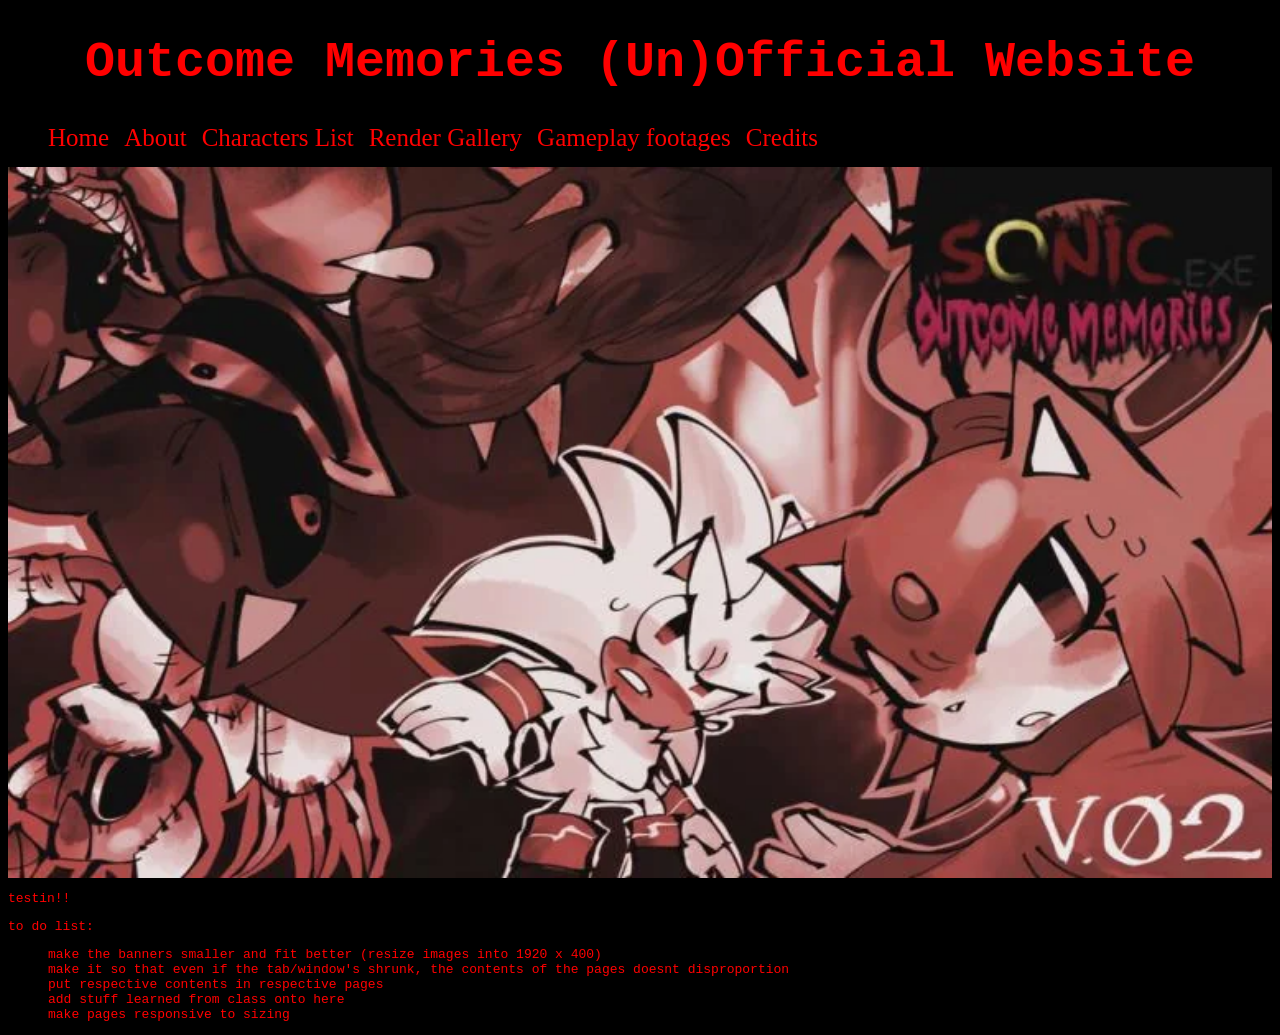
==== index.html @ 3e9cbbd2 "Add files via upload" ====
<!DOCTYPE html>
<html lang="en">
<head>
    <meta charset="UTF-8">
    <link rel="stylesheet" href="style.css">
    <title>Outcome Memories (Un)Official Website</title>
    <link rel="icon" href="0.2icon3.jpeg" type="image/jpeg">
</head>
<body>
    <!--nav will include links to all of the different webpages-->
    <header>
        <h1>Outcome Memories (Un)Official Website</h1>
    </header>
    <ul>
        <li>
            <nav>   
                <a href="index.html">Home</a>
                <a href="about.html">About</a>
                <a href="characters.html">Characters List</a>
                <a href="render_gallery.html">Render Gallery</a>
                <a href="gameplay_footage.html">Gameplay footages</a>
                <a href="credits.html">Credits</a>
            </nav>
        </li>
    </ul>

    <main>
        <img class="banner" src="ombanner.jpeg">
        <!--not too sure yet on what to add to the homepage other than the banner -->
        <p>testin!!</p>
        <p>to do list:</p>
        <ul>
            <li>make the banners smaller and fit better (resize images into 1920 x 400)</li>
            <li>make it so that even if the tab/window's shrunk, the contents of the pages doesnt disproportion</li>
            <li>put respective contents in respective pages</li>
            <li>add stuff learned from class onto here</li>
            <li>make pages responsive to sizing</li>
            
        </ul>
        
    </main>

</body>
</html>
---- style.css ----
:root{
    --bg-color: black;
    --text-color: red;
    --main-font: monospace;
}

html {
    background-color: var(--bg-color);
    font-family: var(--main-font);
    color: var(--text-color);
     
}
a {
    color: var(--text-color);
    text-decoration: none;
    font-family: 'Times New Roman', Times, serif

}

h1 {
    text-align: center;
    font-size: 50px
}

h2{
    text-align: center;
    font-size: 60px;
    height: auto;
}

nav {
    text-align: left;
    font-size: 25px;
}
ul{
    list-style-type: none;
}

.banner {
    width: 100%;
    height: auto;
    text-align: center;
    display: block;
}

.forabout {
    padding: 0px;
    margin:
}


ul #character {
    display: flex
    flex-direction: row;
    justify-content: space-between;
    flex-wrap: wrap;
}

/* need to make so title would be parallel to icon */
.icon {
    padding: 10px;
    border: solid 10px red;
}
.title{
    display: flex;
    flex-direction: column;
    align-items: center;
}

nav a:hover{
    color:brown;    
}
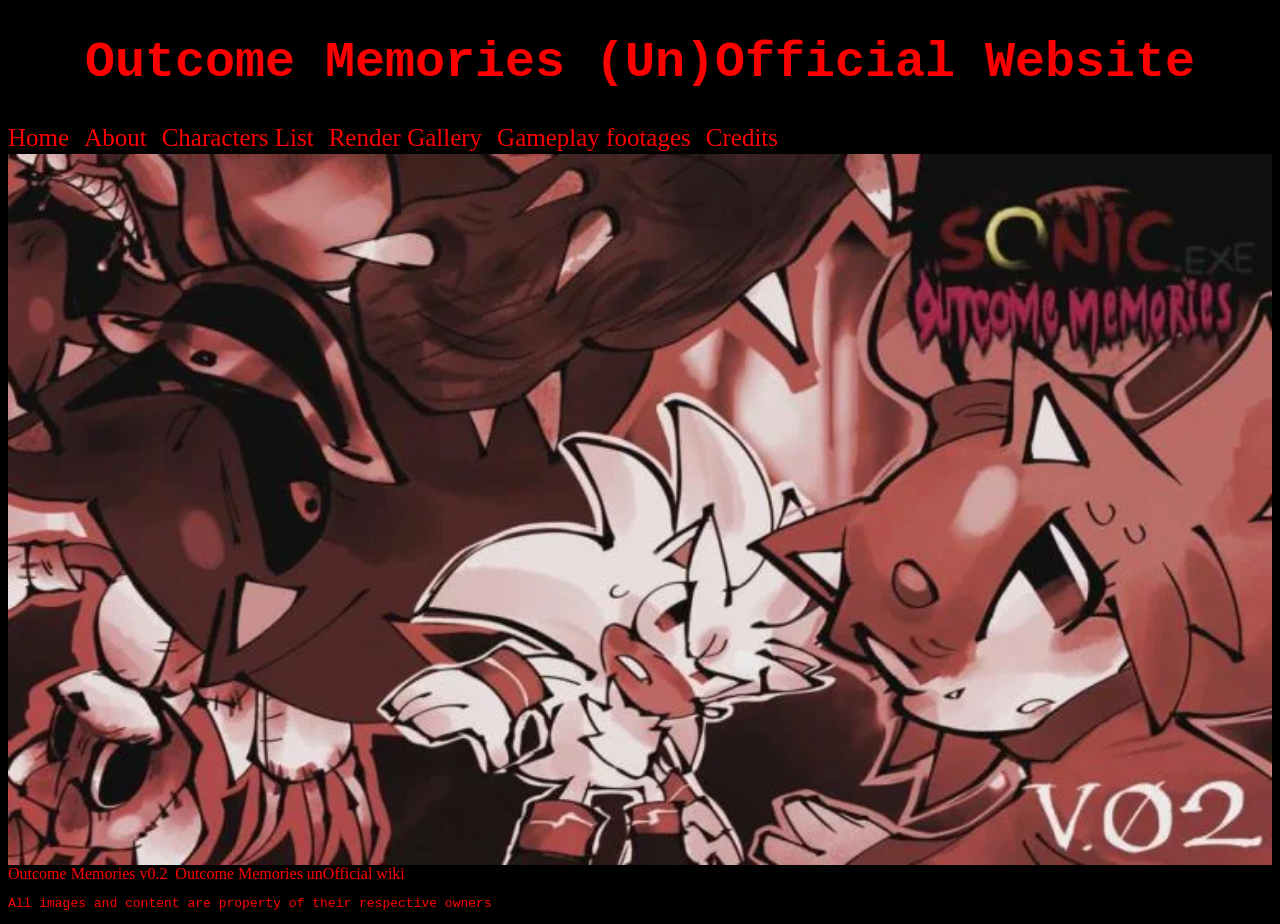
==== commit 509fe662: "Add files via upload" ====
--- a/index.html
+++ b/index.html
@@ -11,22 +11,21 @@
     <header>
         <h1>Outcome Memories (Un)Official Website</h1>
     </header>
-    <ul>
-        <li>
-            <nav>   
-                <a href="index.html">Home</a>
-                <a href="about.html">About</a>
-                <a href="characters.html">Characters List</a>
-                <a href="render_gallery.html">Render Gallery</a>
-                <a href="gameplay_footage.html">Gameplay footages</a>
-                <a href="credits.html">Credits</a>
-            </nav>
-        </li>
-    </ul>
+        <nav>   
+            <a href="index.html">Home</a>
+            <a href="about.html">About</a>
+            <a href="characters.html">Characters List</a>
+            <a href="render_gallery.html">Render Gallery</a>
+            <a href="gameplay_footage.html">Gameplay footages</a>
+            <a href="credits.html">Credits</a>
+        </nav>
 
     <main>
-        <img class="banner" src="ombanner.jpeg">
+
+
+        <img class="banner" src="ombanner.jpeg" alt="Outcome Memories banner">
         <!--not too sure yet on what to add to the homepage other than the banner -->
+        <!-- 
         <p>testin!!</p>
         <p>to do list:</p>
         <ul>
@@ -37,8 +36,13 @@
             <li>make pages responsive to sizing</li>
             
         </ul>
+        -->
         
     </main>
-
+    <footer>
+        <a href="https://www.roblox.com/games/14608970270/Outcome-Memories-v0-2">Outcome Memories v0.2</a>
+        <a href="https://outcome-memories.fandom.com/wiki/Outcome_Memories">Outcome Memories unOfficial wiki </a>
+        <p>All images and content are property of their respective owners</p>
+    </footer>
 </body>
 </html>
--- a/style.css
+++ b/style.css
@@ -43,14 +43,9 @@
     display: block;
 }
 
-.forabout {
-    padding: 0px;
-    margin:
-}
 
-
-ul #character {
-    display: flex
+#character {
+    display: flex;
     flex-direction: row;
     justify-content: space-between;
     flex-wrap: wrap;
@@ -68,5 +63,10 @@
 }
 
 nav a:hover{
-    color:brown;    
+    color:pink;    
+}
+
+
+footer a:hover{
+    color:pink;
 }
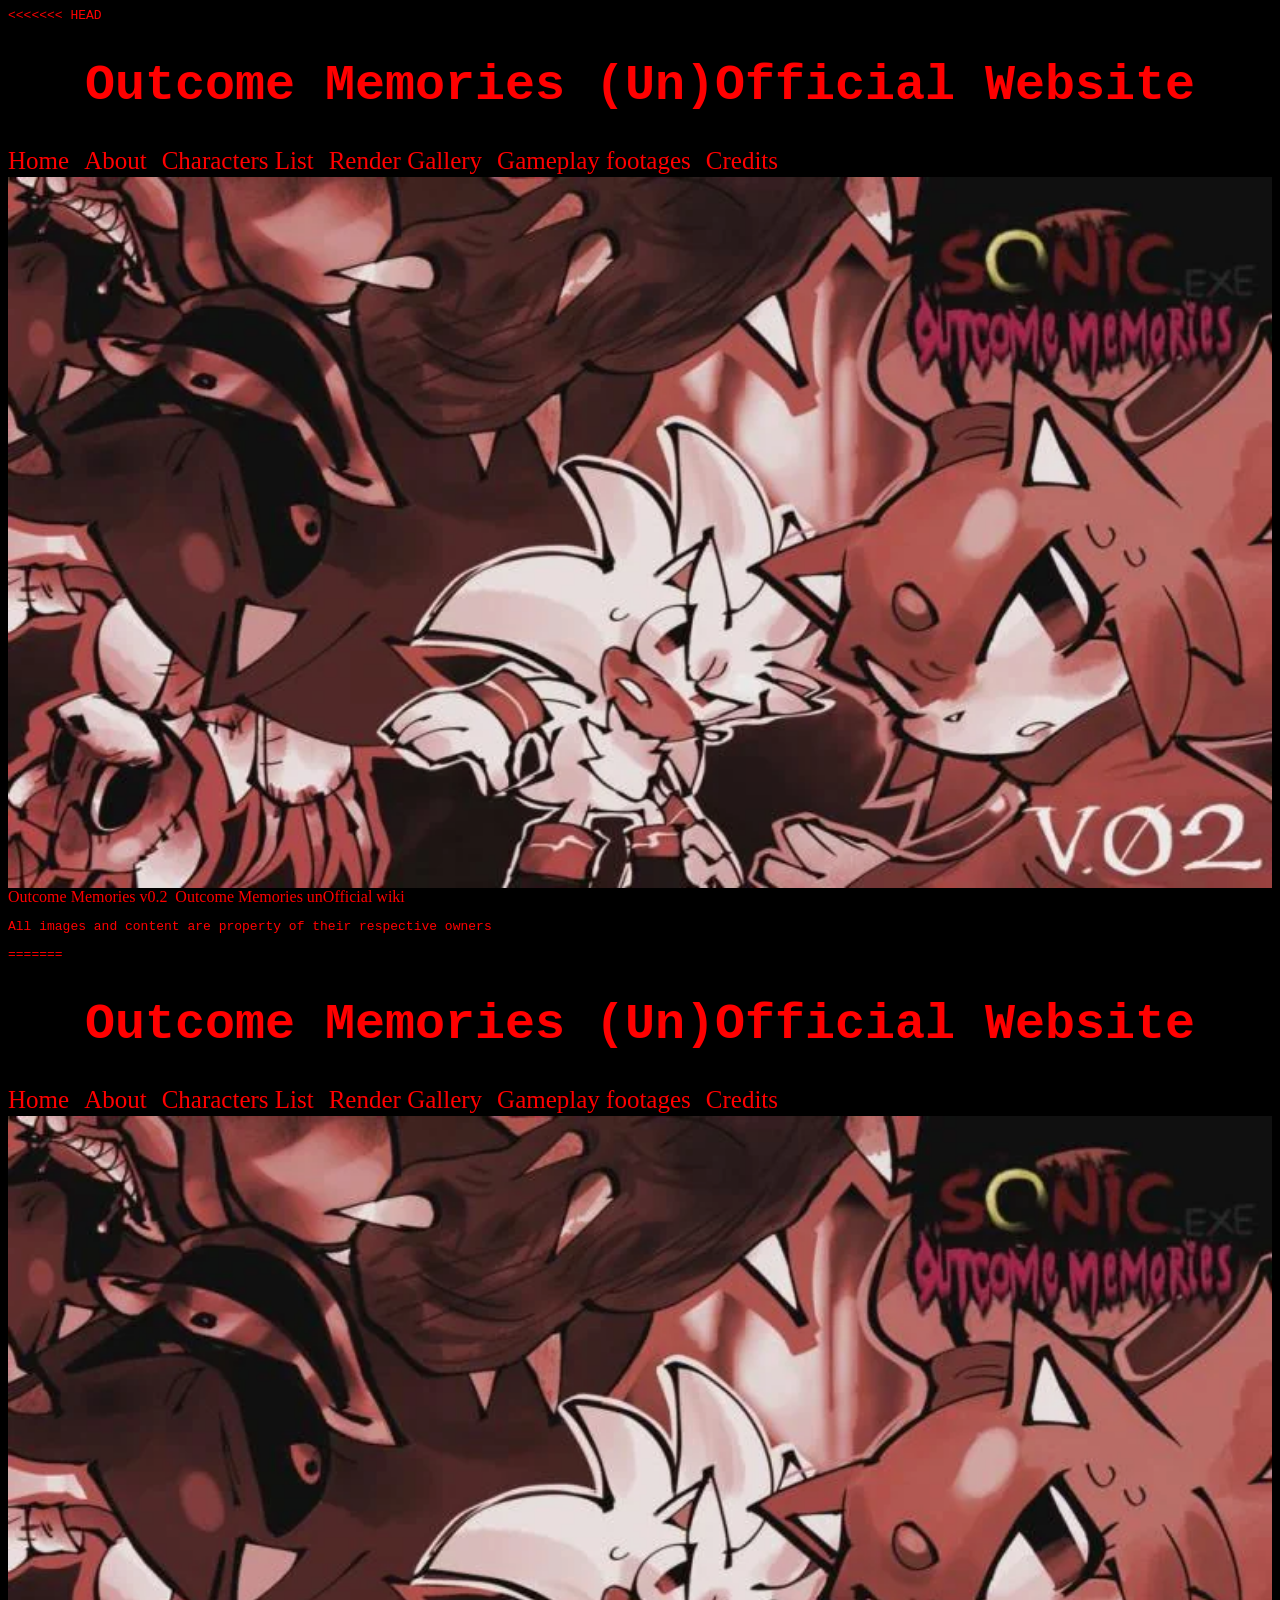
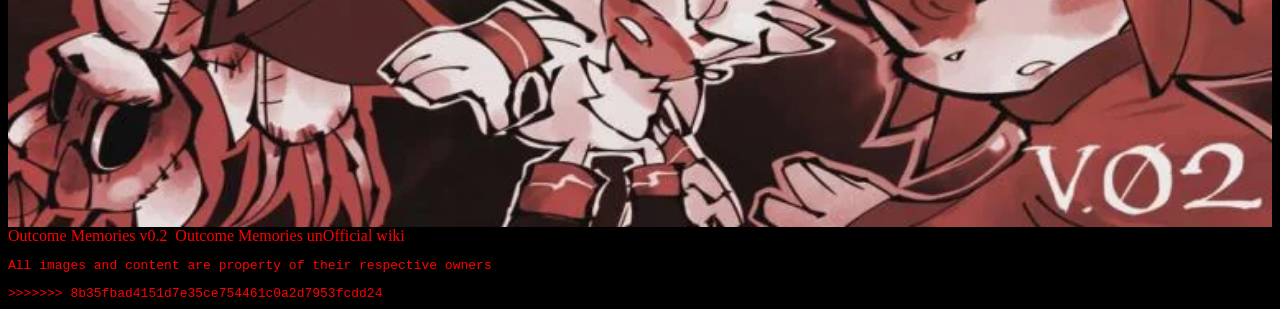
==== commit 6608926a: "Add files via upload" ====
--- a/index.html
+++ b/index.html
@@ -1,3 +1,53 @@
+<<<<<<< HEAD
+<!DOCTYPE html>
+<html lang="en">
+<head>
+    <meta charset="UTF-8">
+    <link rel="stylesheet" href="style.css">
+    <title>Outcome Memories (Un)Official Website</title>
+    <link rel="icon" href="0.2icon3.jpeg" type="image/jpeg">
+</head>
+<body>
+    <!--nav will include links to all of the different webpages-->
+    <header>
+        <h1>Outcome Memories (Un)Official Website</h1>
+    </header>
+        <nav>   
+            <a href="index.html">Home</a>
+            <a href="about.html">About</a>
+            <a href="characters.html">Characters List</a>
+            <a href="rendergallery.html">Render Gallery</a>
+            <a href="gameplayfootage.html">Gameplay footages</a>
+            <a href="credits.html">Credits</a>
+        </nav>
+
+    <main>
+
+
+        <img class="banner" src="ombanner.jpeg" alt="Outcome Memories banner">
+        <!--not too sure yet on what to add to the homepage other than the banner -->
+        <!-- 
+        <p>testin!!</p>
+        <p>to do list:</p>
+        <ul>
+            <li>make the banners smaller and fit better (resize images into 1920 x 400)</li>
+            <li>make it so that even if the tab/window's shrunk, the contents of the pages doesnt disproportion</li>
+            <li>put respective contents in respective pages</li>
+            <li>add stuff learned from class onto here</li>
+            <li>make pages responsive to sizing</li>
+            
+        </ul>
+        -->
+        
+    </main>
+    <footer>
+        <a href="https://www.roblox.com/games/14608970270/Outcome-Memories-v0-2">Outcome Memories v0.2</a>
+        <a href="https://outcome-memories.fandom.com/wiki/Outcome_Memories">Outcome Memories unOfficial wiki </a>
+        <p>All images and content are property of their respective owners</p>
+    </footer>
+</body>
+</html>
+=======
 <!DOCTYPE html>
 <html lang="en">
 <head>
@@ -46,3 +96,4 @@
     </footer>
 </body>
 </html>
+>>>>>>> 8b35fbad4151d7e35ce754461c0a2d7953fcdd24
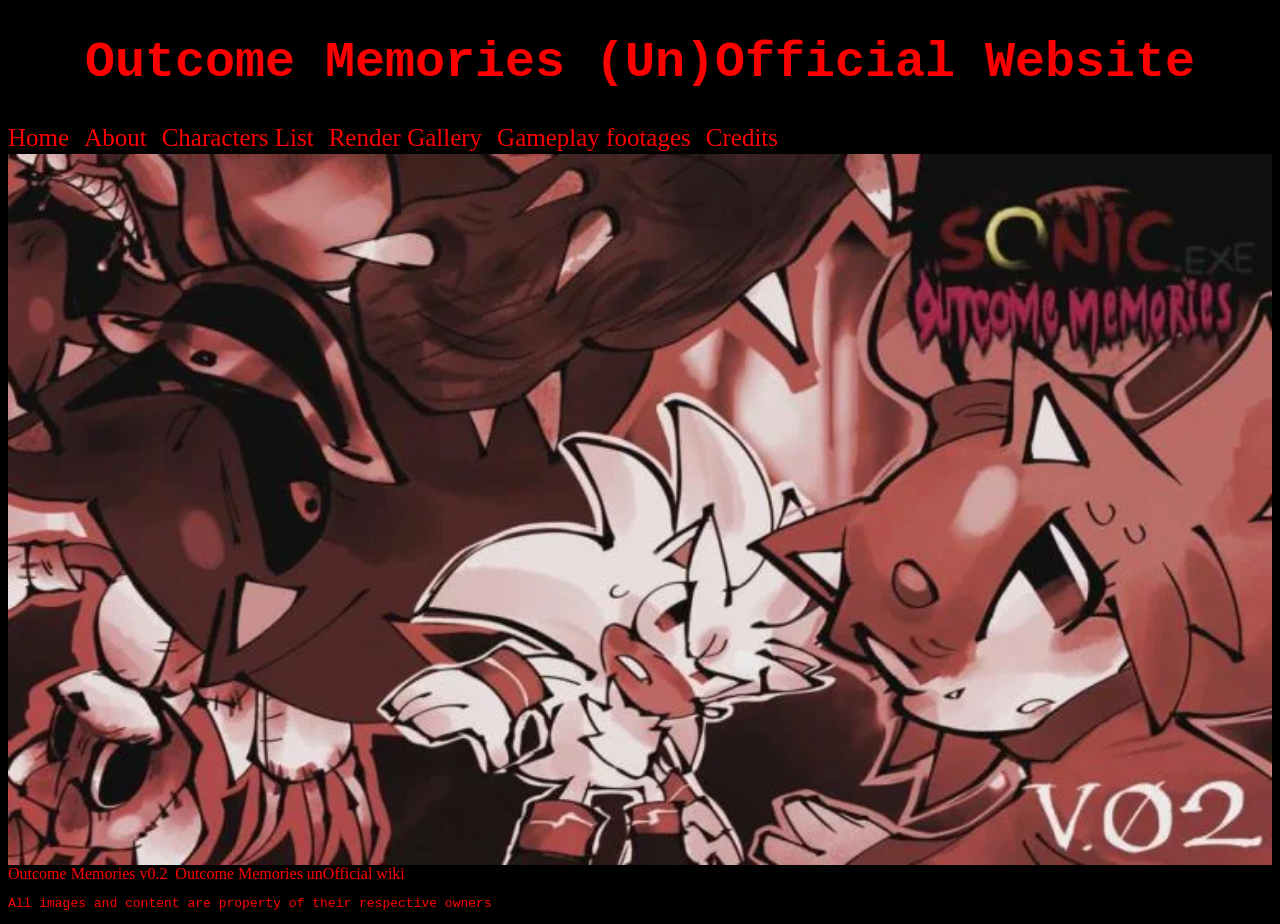
==== commit dd48eabf: "Add files via upload" ====
--- a/index.html
+++ b/index.html
@@ -1,4 +1,3 @@
-<<<<<<< HEAD
 <!DOCTYPE html>
 <html lang="en">
 <head>
@@ -47,53 +46,3 @@
     </footer>
 </body>
 </html>
-=======
-<!DOCTYPE html>
-<html lang="en">
-<head>
-    <meta charset="UTF-8">
-    <link rel="stylesheet" href="style.css">
-    <title>Outcome Memories (Un)Official Website</title>
-    <link rel="icon" href="0.2icon3.jpeg" type="image/jpeg">
-</head>
-<body>
-    <!--nav will include links to all of the different webpages-->
-    <header>
-        <h1>Outcome Memories (Un)Official Website</h1>
-    </header>
-        <nav>   
-            <a href="index.html">Home</a>
-            <a href="about.html">About</a>
-            <a href="characters.html">Characters List</a>
-            <a href="render_gallery.html">Render Gallery</a>
-            <a href="gameplay_footage.html">Gameplay footages</a>
-            <a href="credits.html">Credits</a>
-        </nav>
-
-    <main>
-
-
-        <img class="banner" src="ombanner.jpeg" alt="Outcome Memories banner">
-        <!--not too sure yet on what to add to the homepage other than the banner -->
-        <!-- 
-        <p>testin!!</p>
-        <p>to do list:</p>
-        <ul>
-            <li>make the banners smaller and fit better (resize images into 1920 x 400)</li>
-            <li>make it so that even if the tab/window's shrunk, the contents of the pages doesnt disproportion</li>
-            <li>put respective contents in respective pages</li>
-            <li>add stuff learned from class onto here</li>
-            <li>make pages responsive to sizing</li>
-            
-        </ul>
-        -->
-        
-    </main>
-    <footer>
-        <a href="https://www.roblox.com/games/14608970270/Outcome-Memories-v0-2">Outcome Memories v0.2</a>
-        <a href="https://outcome-memories.fandom.com/wiki/Outcome_Memories">Outcome Memories unOfficial wiki </a>
-        <p>All images and content are property of their respective owners</p>
-    </footer>
-</body>
-</html>
->>>>>>> 8b35fbad4151d7e35ce754461c0a2d7953fcdd24
